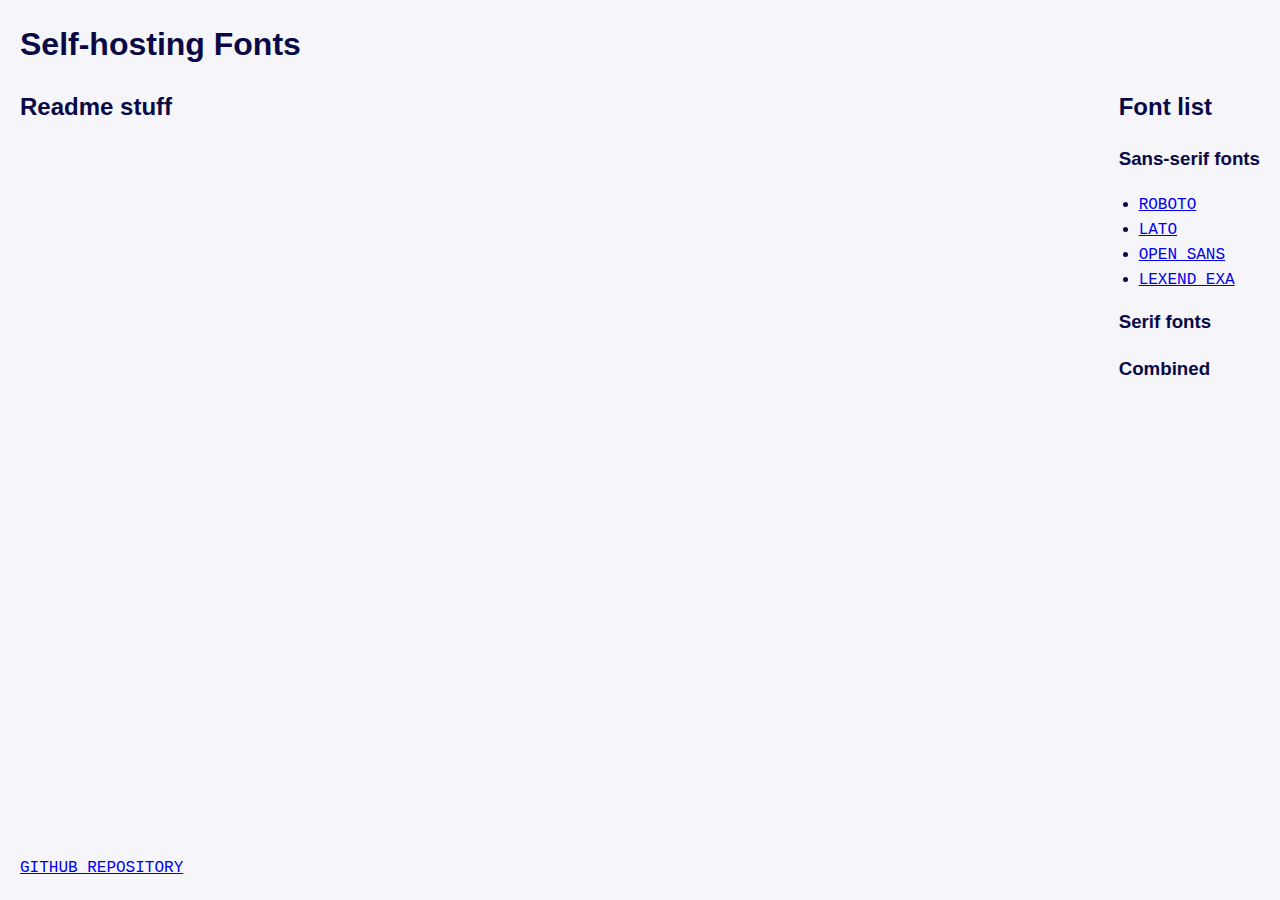
==== index.html @ b11ba2cf "First commit" ====
<!DOCTYPE html>
<html lang="en">
  <head>
    <meta charset="UTF-8" />
    <meta http-equiv="X-UA-Compatible" content="IE=edge" />
    <meta name="viewport" content="width=device-width, initial-scale=1.0" />
    <title>Self-hosting Fonts</title>
    <link rel="stylesheet" href="style.css" />
  </head>
  <body>
    <div class="page-wrapper">
      <header>
        <h1>Self-hosting Fonts</h1>
      </header>
      <div class="flex-wrapper">
        <main>
          <h2>Readme stuff</h2>
        </main>
        <aside>
          <h2>Font list</h2>
          <h3>Sans-serif fonts</h3>
          <ul>
            <li><a href="fonts/roboto/roboto.html">Roboto</a></li>
            <li><a href="fonts/lato/lato.html">Lato</a></li>
            <li><a href="fonts/open-sans/open-sans.html">Open Sans</a></li>
            <li><a href="fonts/lexend-exa/lexend-exa.html">Lexend Exa</a></li>
          </ul>
          <h3>Serif fonts</h3>
          <h3>Combined</h3>
        </aside>
      </div>
      <footer>
        <a
          href="https://github.com/chrisnajman/self-hosting-fonts"
          target="_blank"
          rel="noopener noreferrer"
          >GitHub repository</a
        >
      </footer>
    </div>
  </body>
</html>
---- style.css ----
* {
    box-sizing: border-box;
    margin-top: 0;
}

html {
    overflow-y: scroll;
    text-rendering: optimizeLegibility;
    -webkit-font-smoothing: antialiased;
    font-size: 10px;
}
html,
body {
    width: 100%;
    height: 100%;
}
body {
    font-family: sans-serif;
    font-size: 1.6rem;
    line-height: 1.5;
    color: #090946;
    background-color: #f5f5fa;
    margin: 0;
    padding: 2rem;
}
ul {
    padding-left: 2rem;
}
p,
li {
    max-width: 60ch;
}
a,
li a {
    font-family: "Courier New", Courier, monospace;
    text-transform: uppercase;
}
.page-wrapper {
    min-height: 100%;
    display: grid;
    grid-template-rows: auto 1fr auto;
    grid-template-columns: 100%;
}
.flex-wrapper {
    display: flex;
    flex-wrap: wrap;
    justify-content: space-between;
}
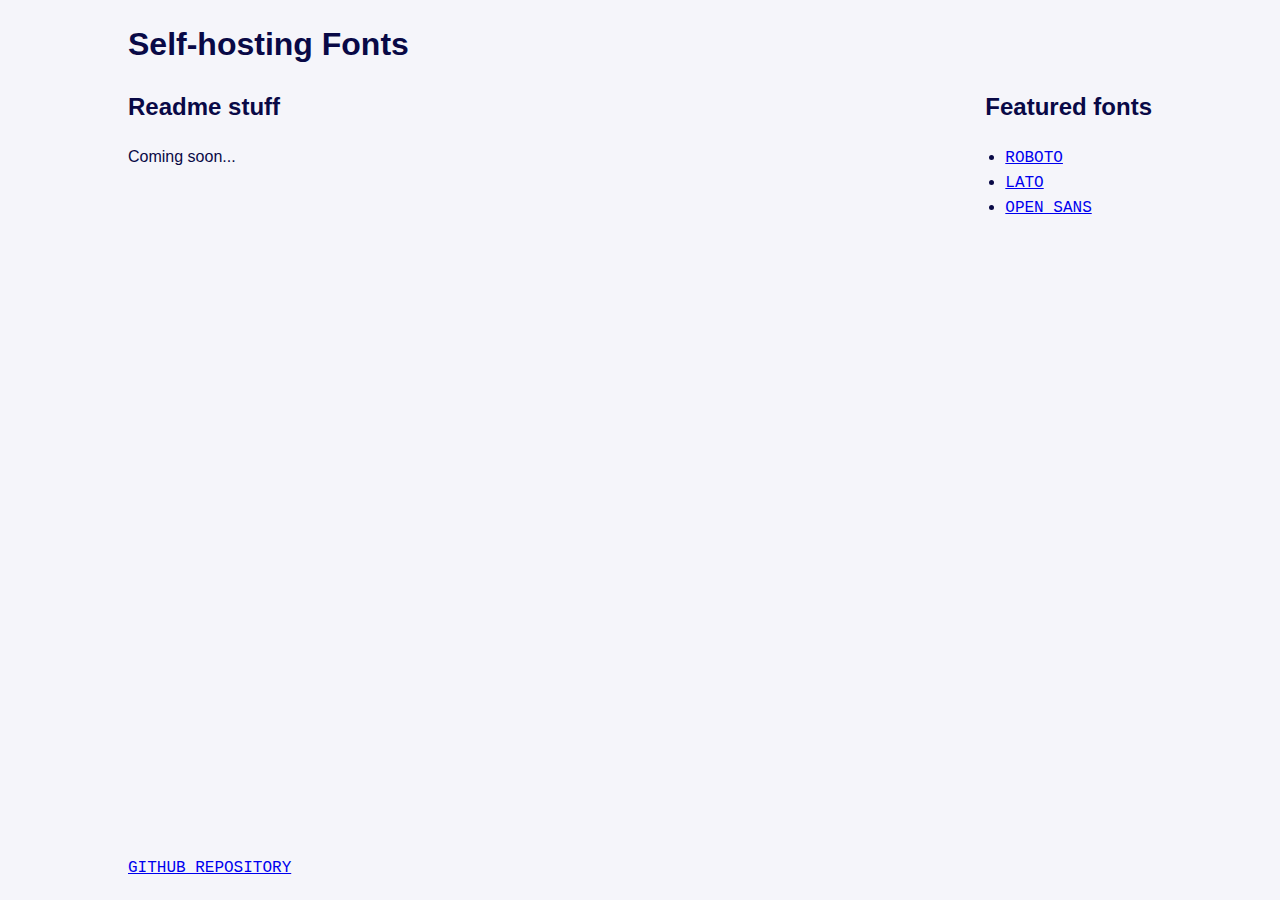
==== commit a3b2a419: "Deleted lexend era - all variants displayed at the same weight - deleted link preload font after war" ====
--- a/index.html
+++ b/index.html
@@ -4,6 +4,7 @@
     <meta charset="UTF-8" />
     <meta http-equiv="X-UA-Compatible" content="IE=edge" />
     <meta name="viewport" content="width=device-width, initial-scale=1.0" />
+    <link rel="shortcut icon" href="favicon.ico" type="image/x-icon" />
     <title>Self-hosting Fonts</title>
     <link rel="stylesheet" href="style.css" />
   </head>
@@ -15,18 +16,17 @@
       <div class="flex-wrapper">
         <main>
           <h2>Readme stuff</h2>
+          <p>Coming soon...</p>
         </main>
         <aside>
-          <h2>Font list</h2>
-          <h3>Sans-serif fonts</h3>
-          <ul>
-            <li><a href="fonts/roboto/roboto.html">Roboto</a></li>
-            <li><a href="fonts/lato/lato.html">Lato</a></li>
-            <li><a href="fonts/open-sans/open-sans.html">Open Sans</a></li>
-            <li><a href="fonts/lexend-exa/lexend-exa.html">Lexend Exa</a></li>
-          </ul>
-          <h3>Serif fonts</h3>
-          <h3>Combined</h3>
+          <h2>Featured fonts</h2>
+          <nav>
+            <ul>
+              <li><a href="fonts/roboto/roboto.html">Roboto</a></li>
+              <li><a href="fonts/lato/lato.html">Lato</a></li>
+              <li><a href="fonts/open-sans/open-sans.html">Open Sans</a></li>
+            </ul>
+          </nav>
         </aside>
       </div>
       <footer>
--- a/style.css
+++ b/style.css
@@ -36,6 +36,9 @@
     text-transform: uppercase;
 }
 .page-wrapper {
+    max-width: 102.4rem;
+    margin-inline: auto;
+
     min-height: 100%;
     display: grid;
     grid-template-rows: auto 1fr auto;
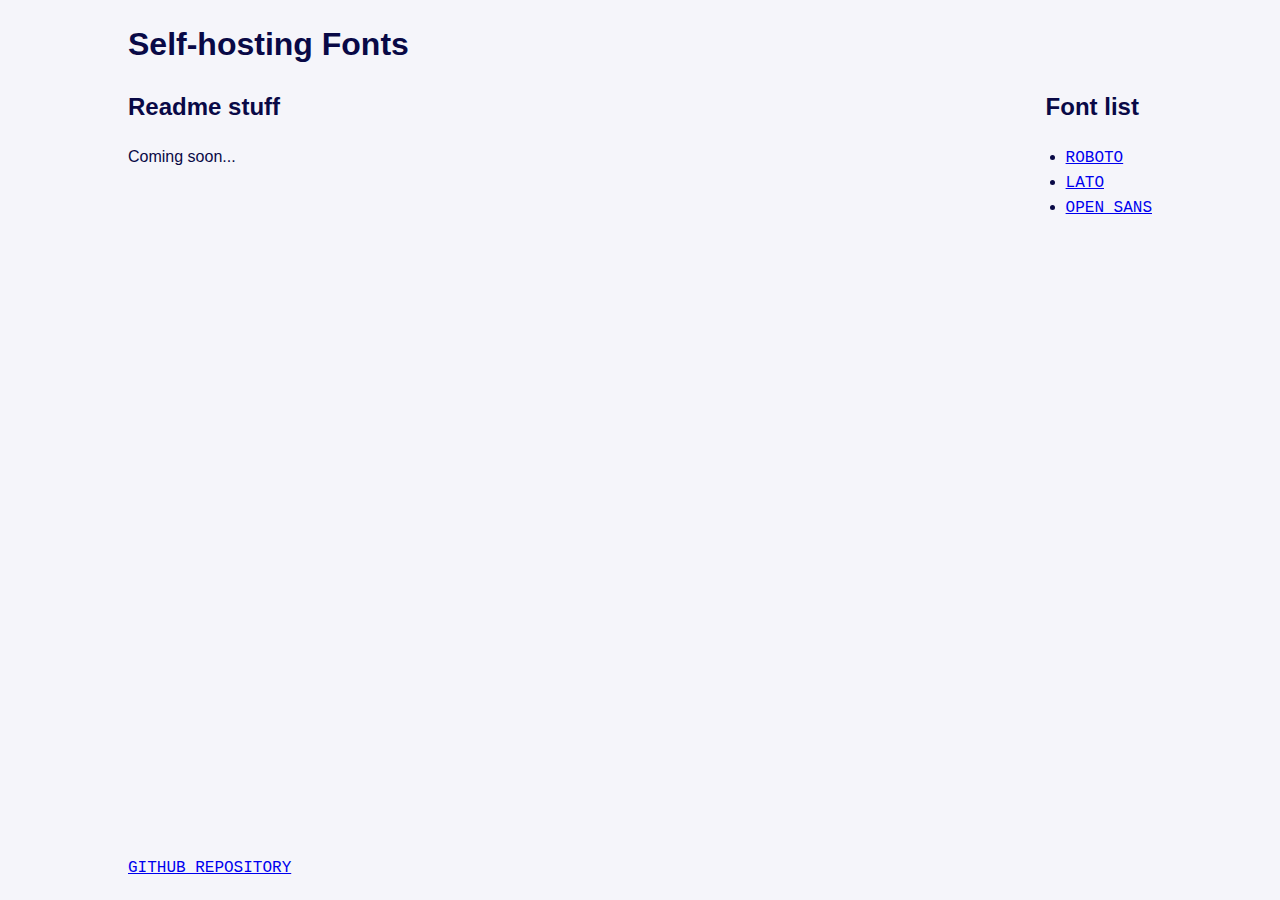
==== commit 620a0cb3: "Wrote up README.md" ====
--- a/index.html
+++ b/index.html
@@ -19,7 +19,7 @@
           <p>Coming soon...</p>
         </main>
         <aside>
-          <h2>Featured fonts</h2>
+          <h2>Font list</h2>
           <nav>
             <ul>
               <li><a href="fonts/roboto/roboto.html">Roboto</a></li>
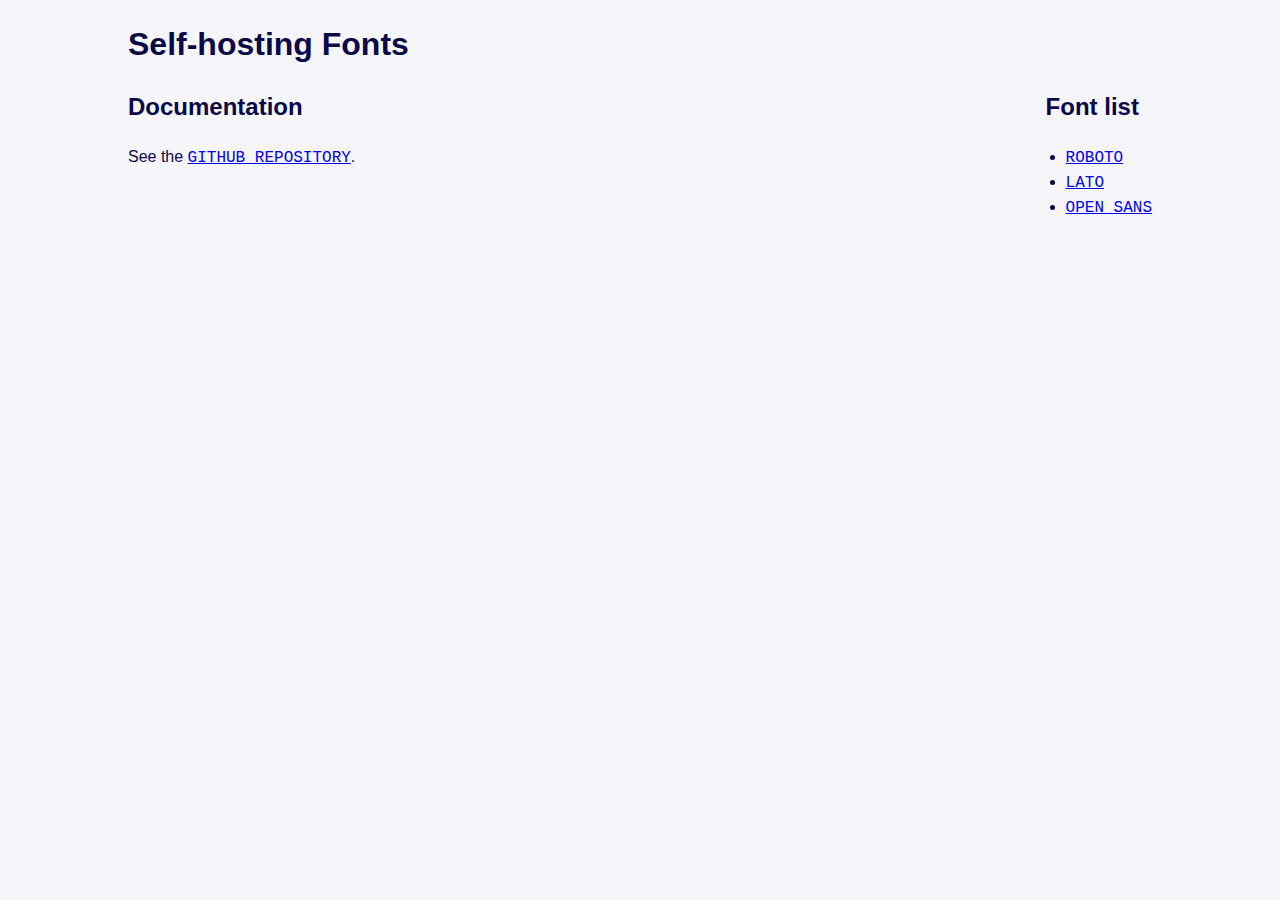
==== commit f6fc556a: "Updated homepage" ====
--- a/index.html
+++ b/index.html
@@ -15,8 +15,16 @@
       </header>
       <div class="flex-wrapper">
         <main>
-          <h2>Readme stuff</h2>
-          <p>Coming soon...</p>
+          <h2>Documentation</h2>
+          <p>
+            See the
+            <a
+              href="https://github.com/chrisnajman/self-hosting-fonts"
+              target="_blank"
+              rel="noopener noreferrer"
+              >GitHub repository</a
+            >.
+          </p>
         </main>
         <aside>
           <h2>Font list</h2>
@@ -30,12 +38,7 @@
         </aside>
       </div>
       <footer>
-        <a
-          href="https://github.com/chrisnajman/self-hosting-fonts"
-          target="_blank"
-          rel="noopener noreferrer"
-          >GitHub repository</a
-        >
+        <!-- nothing here -->
       </footer>
     </div>
   </body>
